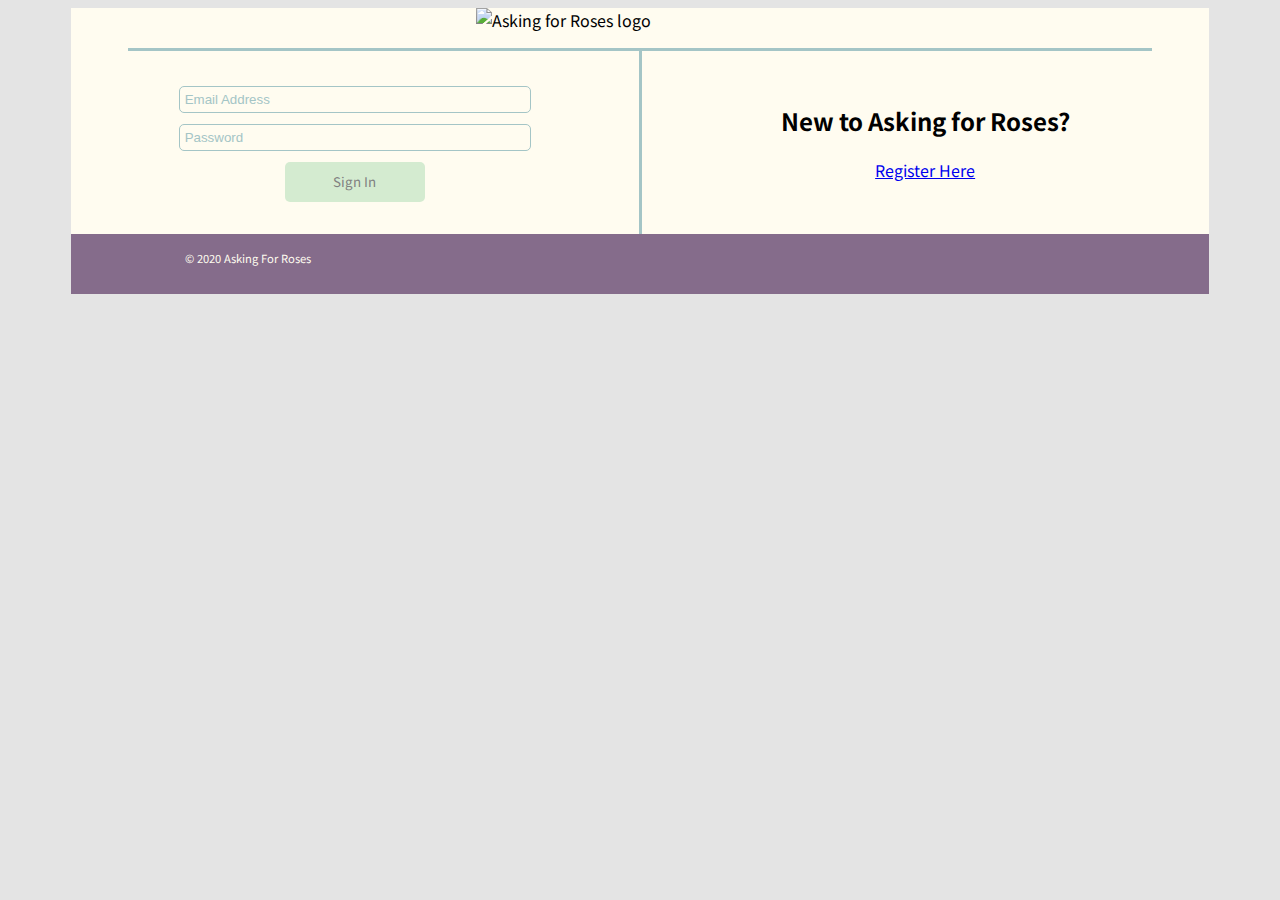
==== src/index.html @ 11ec015a "Merge branch 'master' into sf-forms" ====
<!DOCTYPE html>
<html lang="en">

<head>
    <meta charset="UTF-8">
    <meta name="viewport" content="width=device-width, initial-scale=1.0">
    <meta http-equiv="X-UA-Compatible" content="ie=edge">
    <link href="https://fonts.googleapis.com/css2?family=Noto+Sans+JP:wght@400;700&display=swap" rel="stylesheet">
    <link rel="stylesheet" href="./styles/main.css">
    <link rel="stylesheet" href="./styles/dashboard.css">

    <title>Asking for Roses</title>
</head>

<body>

    <article id="registrationContainer" class="container">
        <main>
            <section class="login__top">
                <div class="welcome">
                    <div class="login__logo">
                        <img src="images/roses-logo.png" alt="Asking for Roses logo">
                    </div>
                </div> 
                <div class="blueline"></div>
                <div class="login__options">
                    <div class="loginHere">
                        <form>
                            <input type="email" class="login__input" id="loginEmail" placeholder="Email Address"></input>
                            <input type="password" class="login__input" id="loginPassword" placeholder="Password"></input>
                            <button type="button" class="frontPage__button login__button" id="signInButton" disabled>Sign In</button>
                        </form>
                    </div>
                    <div class="registerHere">
                        <h2>New to Asking for Roses?</h2>
                        <a href="#registrationForm" class="registerLink">Register Here</a>
                    </div>
                </div>
                
            </section>

            <section class="registrationForm hidden">
                <h2>Registration Form</h2>
                <form>
                    <input class="registration" type="email" id="newEmail" placeholder="Email Address" required></input>
                    <input class="registration" type="text" id="newUserName" placeholder="User Name" required></input>
                    <input class="registration" type="password" id="newPassword" placeholder="Password" required></input>
                    <input class="registration" type="password" id="confirmPassword" placeholder="Confirm Password" required></input>
                    <button class="frontPage__button registerButton" type="button" disabled >Register</button> 
                </form>

            </section>
        </main>
        
    </article>

    <!-- DASHBOARD CONTAINER -->
    <article id="dashboardContainer" class="container hidden">
        <header>
            <!-- LOGO -->
            <span>
                <P>LOGO HERE</P><!-- LOGO IMAGE GOES HERE -->
            </span>
            <!-- LOGOUT BUTTON -->
            <span>
                <button type="button" class="logOutButton">Log Out</button>
            </span>
        </header>

        <!-- ALL CONTENT -->
        <main>
                    <!-- TOP CONTAINER  --> 
            <div class="topContainer">
                <!-- COLUMN LEFT HOLDS FRIENDS LIST AND NEXT EVENT -->
                <div class="columnLeft">
                    <!-- FRIENDS LIST -->
                    <article class="friendsList">
                        <!-- FRIENDS LIST HEADING -->
                        <div class=friendsList__Heading>
                            <H2>FRIENDS LIST Your Friends Are Here!</H2>
                        </div>
                            <!-- ADD FRIEND BUTTON -->
                            <div>
                                <button type="button" class="friendsAddButton">Add Friend</button>
                            </div>
                       
                                <!--!!!!!!!!!!!!!!!!!!!!!!!-->
                        <!-- THIS SECTION GENERATES DYNAMICALLY INSIDE OF HTML CONVERTER JS FILE-->
                        <section class = "friendsList__Item">
                            <!-- SINGLE USER NAME ..... ADD EMAIL AS STRECH GOAL?-->
                            <p>Count Chocula</p>
                            <!-- SINGLE FRIENDS DELETE BUTTON -->
                            <div>
                                <button type="button" class="friendsDeleteButton">Delete Friend</button>
                            </div>
                        </section>
                                <!--!!!!!!!!!!!!!!!!!!!!!!!-->
                        <section class = "friendsList__Item">
                            <!-- SINGLE USER NAME ..... ADD EMAIL AS STRECH GOAL?-->
                            <p>Count Chocula</p>
                            <!-- SINGLE FRIENDS DELETE BUTTON -->
                            <div>
                                <button type="button" class="friendsDeleteButton">Delete Friend</button>
                            </div>
                        </section>
                        <section class = "friendsList__Item">
                            <!-- SINGLE USER NAME ..... ADD EMAIL AS STRECH GOAL?-->
                            <p>Count Chocula</p>
                            <!-- SINGLE FRIENDS DELETE BUTTON -->
                            <div>
                                <button type="button" class="friendsDeleteButton">Delete Friend</button>
                            </div>
                        </section>
                    </article>

                    <!-- NEXT SINGLE EVENT TO HAPPEN BASED ON A SORT OF DATE/TIME -->
                    <article class="nextEvents">
                        <!-- SINGLE EVENTS HEADING -->
                        <div class=nextEvents__Heading>
                            <H2>What to do?.. What to do?</H2>
                            <p>This Next Adventure Awaits YOU!</p>
                        </div>
                        
                        <!--!!!!!!!!!!!!!!!!!!!!!!!-->
                        <!-- THIS SECTION GENERATES DYNAMICALLY INSIDE OF HTML CONVERTER JS FILE-->
                        <section class="nextEvents__Item">
                            <!-- SINGLE EVENT DETAILS -->
                            <div class="nextEvents__Item__Content">
                                <p>Event Name</p>
                                <p>Event Location</p>
                                <p>Event Date</p>
                            </div>
                            <!-- SINGLE EVENT DELETE BUTTON -->
                            <div>
                                <button type="button" class="eventsDeleteButton">Delete Event Button</button>
                            </div>
                        </section>
                    </article>
                </div>
                <!-- COLUMN RIGHT HOLDS ARTICLES LIST, MESSAGE BOARDS AND REAMINING EVENTS LIST -->
                <div class="columnRight">
                    <!-- ARTICLE LIST -->
                    <article class="articlesList">
                        <div class=articleList__Heading>
                            <h2>NEWS ARTICLES to Expand your Mind</h2>
                        </div>
                        <!-- ADD ARTICLES BUTTON -->
                        <div>
                            <button type="button" class="articlesAddButton">Add Article Button</button>
                        </div>
                        <!--!!!!!!!!!!!!!!!!!!!!!!!-->
                        <!-- THIS REMAINING SECTION GENERATES DYNAMICALLY INSIDE OF HTML CONVERTER JS FILE-->
                    </article>
                    
                    <!-- MESSAGING BOARD -->
                    <div class="messagesBoard">
                        <!-- MESSAGING BOARD HEADER -->
                        <div class="messagesBoard__Heading">
                            <h2>Asking for Roses MESSAGE BOARD</h2>
                            <p>Please post SFW Content Only.. Thnx</p>
                        </div>
                        <article class="messagesList">
                            <!--!!!!!!!!!!!!!!!!!!!!!!!-->
                            <!-- THIS SECTION GENERATES DYNAMICALLY INSIDE OF HTML CONVERTER JS FILE-->
                        </article>
                        <div>
                            <label for="messagesUserInput">Message Input Label</label>
                            <input type="text" name="messagesUserInput" id="messagesUserInput" placeholder="Take the Red Pill!" >
                        </div>
                        <div>
                            <button type="submit" class="messagesSubmitButton">Submit Message</button>
                        </div>
                    </div>
                    <!-- EVENTS LIST-->
                    <article class="eventsList">
                        <!-- EVENTS HEADING -->
                        <div class="eventsList__Heading">
                            <H2> EVENTS LIST What to do?.. What to do?</H2>
                            <p>See all the other happenings you and your friends have planned</p>
                        </div>
                        <!-- ADD EVENTS BUTTON -->
                        <div>
                            <button type="button" class="eventsAddButton">Add Event Button</button>
                        </div>  
                        <!--!!!!!!!!!!!!!!!!!!!!!!!-->
                        <!-- THIS SECTION GENERATES DYNAMICALLY INSIDE OF HTML CONVERTER JS FILE-->
                        <section class="eventsList__Item">
                            <!-- SINGLE EVENT DETAILS -->
                            <div class="eventsList__Item__Content">
                                <p>Event Name</p>
                                <p>Event Location</p>
                                <p>Event Date</p>
                            </div>
                            <!-- SINGLE EVENT DELETE BUTTON -->
                            <div>
                                <button type="button" class="eventsDeleteButton">Delete Event Button</button>
                            </div>
                        </section>
                        <section class="eventsList__Item">
                            <!-- SINGLE EVENT DETAILS -->
                            <div class="eventsList__Item__Content">
                                <p>Event Name</p>
                                <p>Event Location</p>
                                <p>Event Date</p>
                            </div>
                            <!-- SINGLE EVENT DELETE BUTTON -->
                            <div>
                                <button type="button" class="eventsDeleteButton">Delete Event Button</button>
                            </div>
                        </section>
                        <section class="eventsList__Item">
                            <!-- SINGLE EVENT DETAILS -->
                            <div class="eventsList__Item__Content">
                                <p>Event Name</p>
                                <p>Event Location</p>
                                <p>Event Date</p>
                            </div>
                            <!-- SINGLE EVENT DELETE BUTTON -->
                            <div>
                                <button type="button" class="eventsDeleteButton">Delete Event Button</button>
                            </div>
                        </section>
                    </article>
                </div>
            </div>

            <!-- TASKS LISTS -->
            <div class="bottomContainer">
                <article class="tasksList">
                    <!-- TASKS LIST HEADING -->
                    <div class="tasksList__Heading">
                        <h2>"TASKS LIST Dont forget to Bring a Towel" (to complete your tasks)</h2>
                    </div>
                    <!-- ADD TASKS BUTTON-->
                    <div>
                        <button type="button" class="tasksAddButton">Add Task Button</button>
                    </div>

                    <!--!!!!!!!!!!!!!!!!!!!!!!!-->
                    <!-- THIS SECTION GENERATES DYNAMICALLY INSIDE OF HTML CONVERTER JS FILE-->
                    <!-- SINGLE TASKS LIST ITEM, SHOULD CHECKBOX INPUT BE IN A FORM? -->

                </article>
            </div>
                <!-- Tasks Form will initially be hidden -->
                <div class="newTaskContainer popupForm" class="hidden">
                    <div class="showPopupContent">
                    <form class="newTaskForm">
                        <label for="newTaskDueDate">Enter New Task</label>
                        <input id="newTaskName" class="taskInput" type="text" required></input>
                        <label for="newTaskDueDate">Date to be Completed</label>
                        <input id="newTaskDueDate" class="dueDateInput" type="date" placeholder="Date to be Completed" required></input>
                        <button id="sumbitNewTask" type="button">Save</button>
                        <button id="cancelNewTask" type="button">Cancel</button>
                    </form>
                    </div>
                </div>
            </main>
        </article>
       
                
    <footer>&copy 2020 Asking For Roses</footer>
                
    <script type="module" src="scripts/main.js"></script>
                
</body>
                
</html>
---- src/styles/main.css ----
@import url("registration.css");

body {
    background-color: var(--gray);
    font-family: "Noto Sans JP", sans-serif;
}
---- src/styles/dashboard.css ----
:root {
    --white: #FFFCF0;
    --med-blue: #a4c5c6;
    --purple: #856c8b;
    --gray: #E4E4E4;
    --light-blue: #d4ebd0;
}

header {
    border: 1px solid var(--med-blue);
    }

button {
    margin: 1em;
}

.topContainer {
    display: flex;
}

.columnLeft {
    display: flex;
    flex-direction: column;
    flex: 1;
}

.columnRight{
    display: flex;
    flex-direction: column;
    flex: 3;
}

.friendsList {
    border: 1px solid black;
    height: 65%;

}
.friendsList__Item {
    border: 1px dotted black;

}

.nextEvents {
    border: 1px solid black;
    height: 35%;

}
.nextEvents__Item {
    border: 1px dotted black;

}   
.articlesList {
    border: 1px solid black;
    display: flex;
    height: 25%;
    overflow: scroll;
}
.articlesList__Item {
    border: 1px dotted black;
    width: 30%;
    overflow: scroll;
}

.messagesBoard {
    border: 1px solid black;
    height: 40%;
}

.messageList {
    display: flex;
    flex-direction: column-reverse;
    overflow: scroll;
}

.messagesList__Item {
border: 1px dotted black;
}

.eventsList {
    border: 1px solid black;
    display: flex;
    height: 35%;
}

.eventsList__Item {
    border: 1px dotted black;

}

.tasksList {
    display: flex;
    flex-direction: column;
    border: 1px solid black;
}
.tasksList__Item {
    border: 1px dotted black;

}
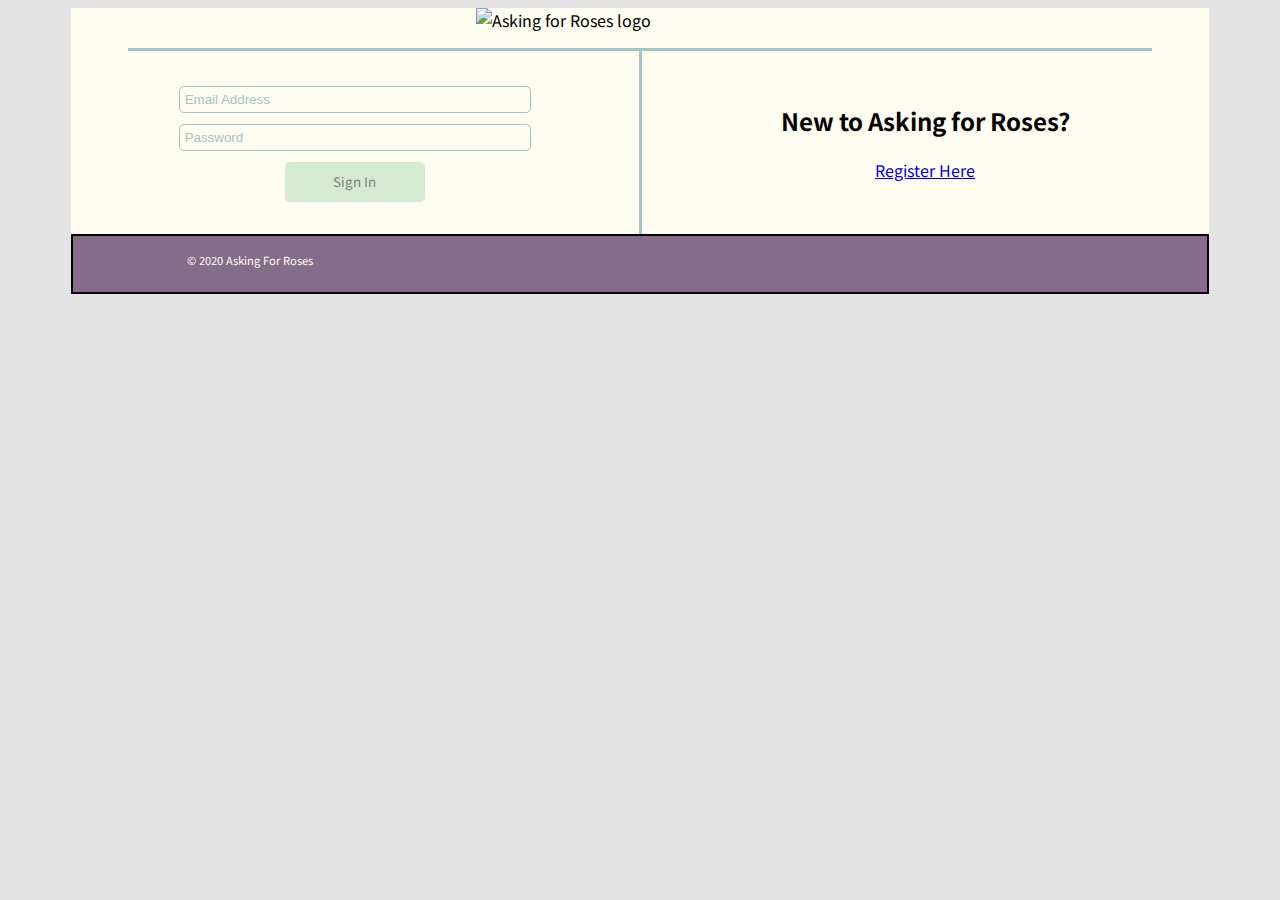
==== commit 9971847a: "fixing merge issue" ====
--- a/src/index.html
+++ b/src/index.html
@@ -164,11 +164,11 @@
                             <!-- THIS SECTION GENERATES DYNAMICALLY INSIDE OF HTML CONVERTER JS FILE-->
                         </article>
                         <div>
-                            <label for="messagesUserInput">Message Input Label</label>
-                            <input type="text" name="messagesUserInput" id="messagesUserInput" placeholder="Take the Red Pill!" >
-                        </div>
-                        <div>
-                            <button type="submit" class="messagesSubmitButton">Submit Message</button>
+                            <input type="hidden" id="messageId">
+                            <input type="text" name="messagesUserInput" id="messagesUserInput" placeholder="Send a message" >
+                        </div>
+                        <div>
+                            <button type="button" class="messagesSubmitButton">Submit Message</button>
                         </div>
                     </div>
                     <!-- EVENTS LIST-->
@@ -250,7 +250,7 @@
                         <input id="newTaskName" class="taskInput" type="text" required></input>
                         <label for="newTaskDueDate">Date to be Completed</label>
                         <input id="newTaskDueDate" class="dueDateInput" type="date" placeholder="Date to be Completed" required></input>
-                        <button id="sumbitNewTask" type="button">Save</button>
+                        <button id="submitNewTask" type="button">Save</button>
                         <button id="cancelNewTask" type="button">Cancel</button>
                     </form>
                     </div>
--- a/src/styles/dashboard.css
+++ b/src/styles/dashboard.css
@@ -1,14 +1,11 @@
-:root {
-    --white: #FFFCF0;
-    --med-blue: #a4c5c6;
-    --purple: #856c8b;
-    --gray: #E4E4E4;
-    --light-blue: #d4ebd0;
+header {
+    border: .2em solid black
+    }
+    
+footer {
+    border: .2em solid black;
 }
 
-header {
-    border: 1px solid var(--med-blue);
-    }
 
 button {
     margin: 1em;
@@ -19,80 +16,68 @@
 }
 
 .columnLeft {
-    display: flex;
-    flex-direction: column;
     flex: 1;
 }
 
 .columnRight{
-    display: flex;
-    flex-direction: column;
     flex: 3;
 }
 
 .friendsList {
-    border: 1px solid black;
-    height: 65%;
+    border: .2em solid black;
 
 }
 .friendsList__Item {
-    border: 1px dotted black;
+    border: .1em dotted black;
 
 }
 
 .nextEvents {
-    border: 1px solid black;
-    height: 35%;
+    border: .2em solid black;
 
 }
 .nextEvents__Item {
-    border: 1px dotted black;
+    border: .1em dotted black;
 
 }   
 .articlesList {
-    border: 1px solid black;
+    border: .2em solid black;
     display: flex;
-    height: 25%;
-    overflow: scroll;
 }
 .articlesList__Item {
-    border: 1px dotted black;
-    width: 30%;
-    overflow: scroll;
+    border: .1em dotted black;
+
 }
 
 .messagesBoard {
-    border: 1px solid black;
-    height: 40%;
+    border: .2em solid black;
 }
 
-.messageList {
+.messagesList {
     display: flex;
     flex-direction: column-reverse;
     overflow: scroll;
 }
 
 .messagesList__Item {
-border: 1px dotted black;
+border: .1em dotted black;
 }
 
 .eventsList {
-    border: 1px solid black;
+    border: .2em solid black;
     display: flex;
-    height: 35%;
 }
 
 .eventsList__Item {
-    border: 1px dotted black;
+    border: .1em dotted black;
 
 }
 
 .tasksList {
     display: flex;
-    flex-direction: column;
-    border: 1px solid black;
+    border: .2em solid black;
 }
 .tasksList__Item {
-    border: 1px dotted black;
+    border: .1em dotted black;
 
 }